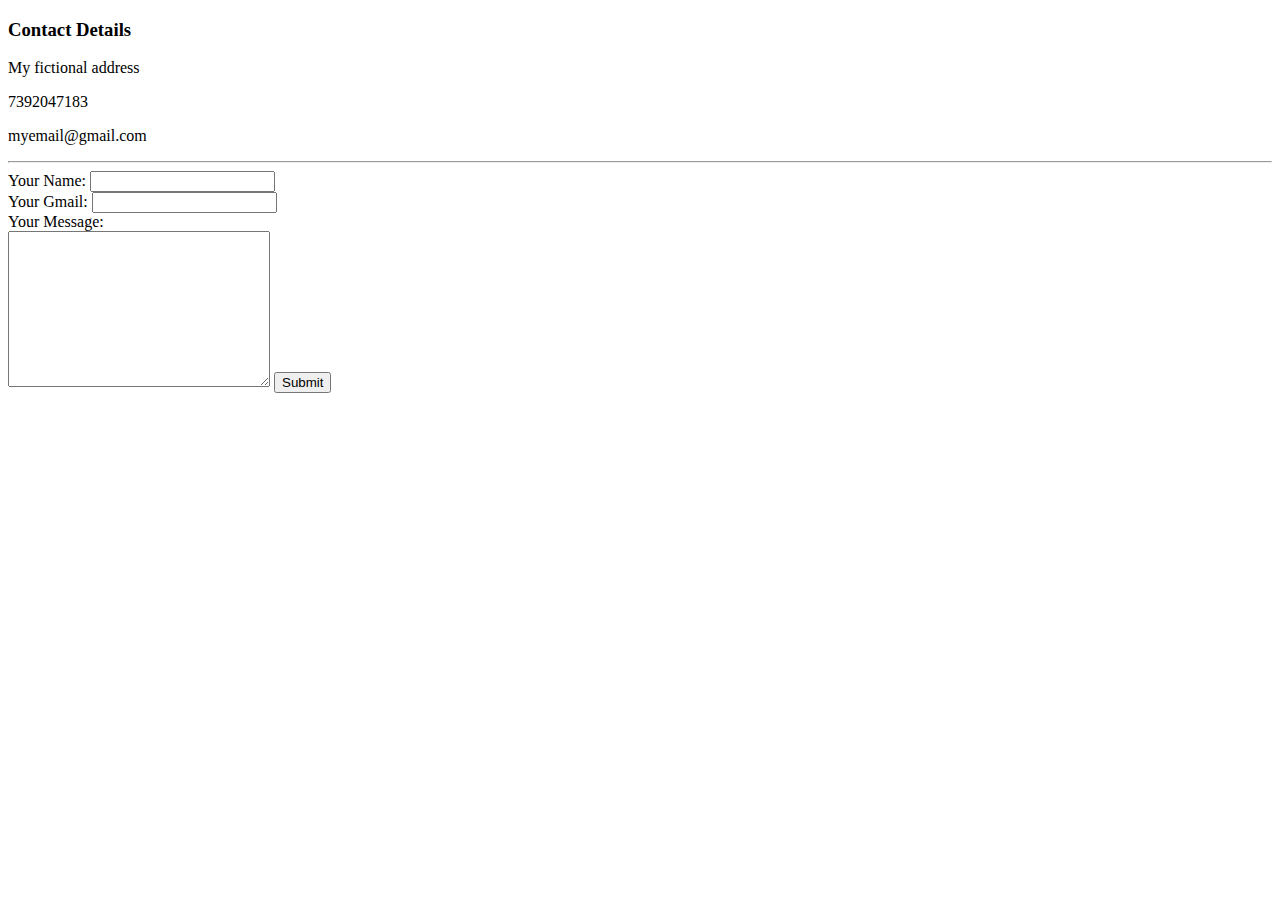
==== Contact me.html @ 0302a11f "My first commit" ====
<!DOCTYPE html>
<html lang="en">
<head>
    <meta charset="UTF-8">
    <title>Contact Me</title>
</head>
<body>
   <h3>Contact Details</h3> 
   <p>My fictional address</p>
   <p>7392047183</p>
   <p>myemail@gmail.com</p>
   <hr>
   <form action="mailto:atharvashirkande7070@gmail.com" method="post" enctype="text/plain">
    <label>Your Name:</label>
    <input type="text" name="yourName" id=""><br>
    <label>Your Gmail:</label>
    <input type="email" name="yourEmail"><br>
    <label>Your Message:</label><br>
    <textarea name="yourMessage" cols="30" rows="10"></textarea>
    <input type="submit">
   </form>
</body>
</html>
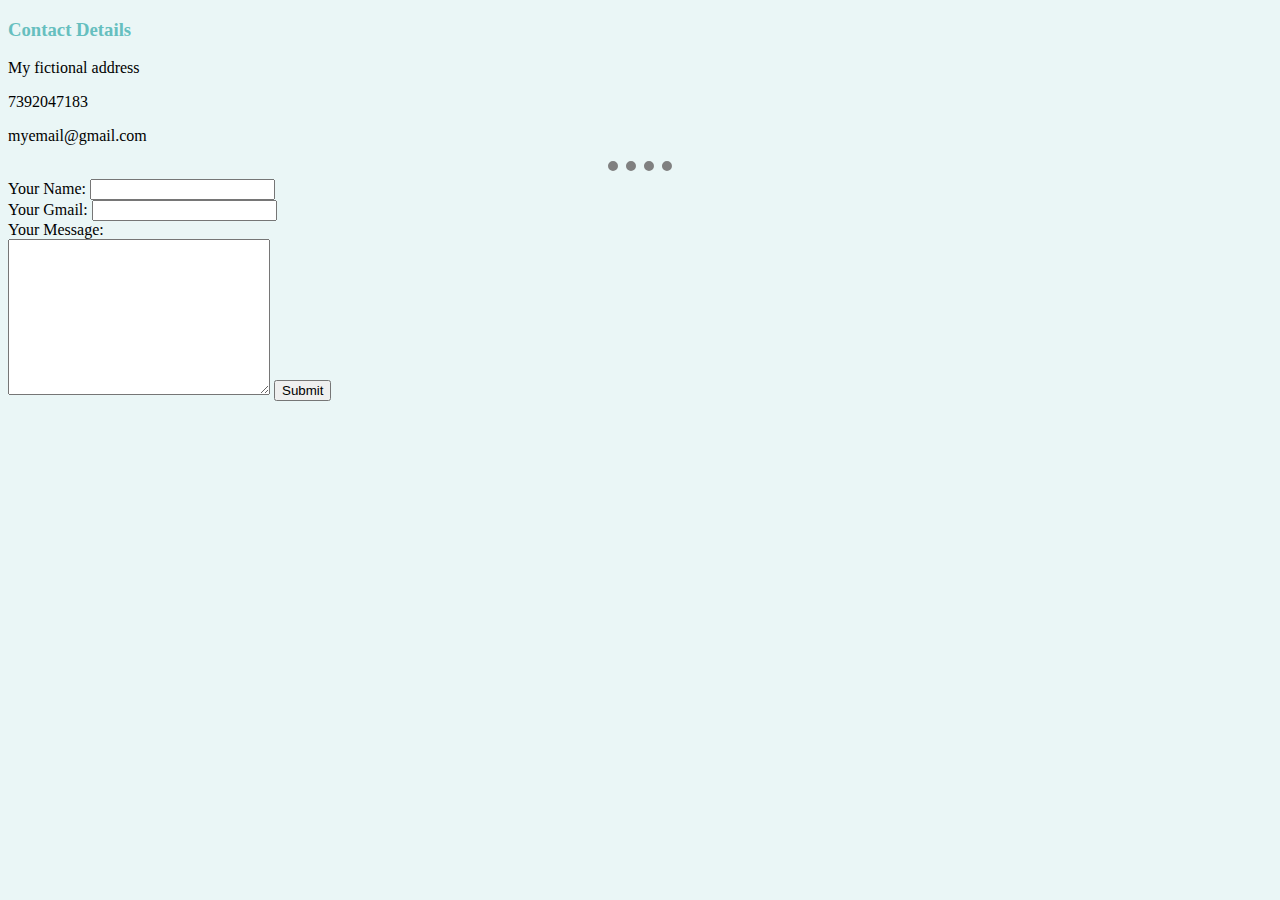
==== commit a8942693: "Added link for css" ====
--- a/Contact me.html
+++ b/Contact me.html
@@ -3,8 +3,9 @@
 <head>
     <meta charset="UTF-8">
     <title>Contact Me</title>
+    <link rel="stylesheet" href="css/style.css">
 </head>
-<body>
+<body>       
    <h3>Contact Details</h3> 
    <p>My fictional address</p>
    <p>7392047183</p>
--- a/css/style.css
+++ b/css/style.css
@@ -0,0 +1,18 @@
+body {
+    background-color: #EAF6F6;
+}
+h1{
+    color: #66BFBF;
+}
+h3{
+    color: #66BFBF;
+}
+hr 
+{
+    border-style:none;
+    border-top:dotted;
+    border-color: grey;
+    border-width: 10px;
+    width: 5%;
+}
+		